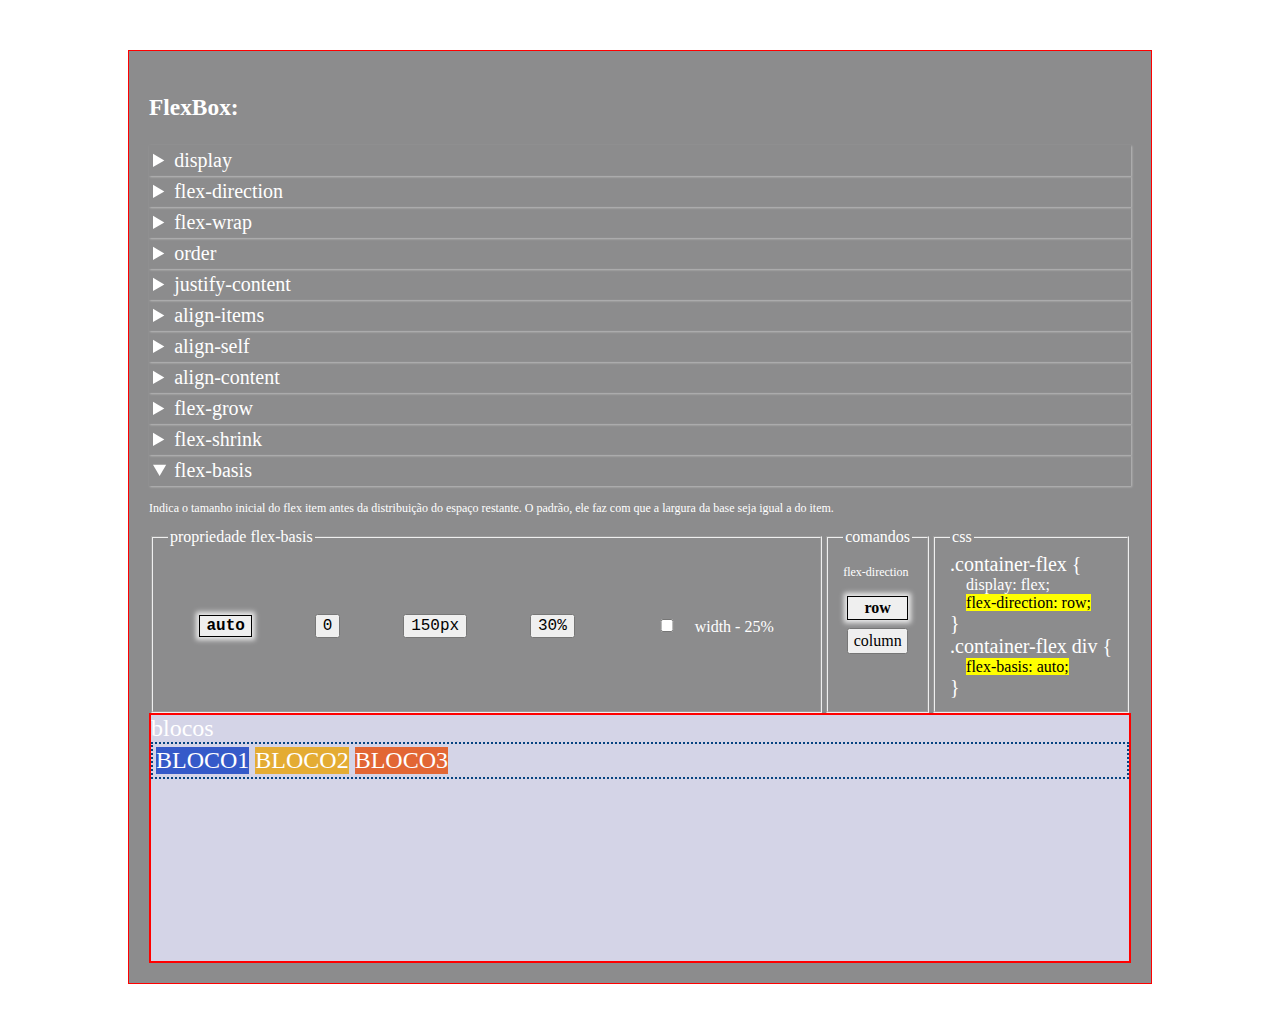
==== flex/index.html @ c191ef0c "code flexBox" ====
<!DOCTYPE html>
<html lang="en">
  <head>
    <meta charset="UTF-8" />
    <meta http-equiv="X-UA-Compatible" content="IE=edge" />
    <meta name="viewport" content="width=device-width, initial-scale=1.0" />
    <title>Document</title>

    <link rel="stylesheet" href="css/style.css" />
  </head>
  <body>
    <div class="container">
      <h3><code>FlexBox</code>:</h3>

      <!-- DISPLAY -->
      <details>
        <summary>display</summary>
        <section id="display">
          <p>
            Define o elemento como um flex container, tornando os seus filhos
            flex-itens.
          </p>
          <div class="botoes">
            <fieldset>
              <legend>propriedade display</legend>

              <button class="botao ativo" data-id="block">block</button>
              <button class="botao" data-id="flex">flex</button>
              <button class="botao" data-id="inline-flex">inline-flex</button>
            </fieldset>

            <fieldset class="demo__code">
              <legend>css</legend>

              .container-flex {
              <div class="demo__code-prop">
                <mark>display: <span class="prop">block</span>; </mark>
              </div>
              }<br />
            </fieldset>
          </div>

          <div class="painel">
            blocos
            <div class="container-flex">
              <div class="cor1">bloco1</div>
              <div class="cor2">bloco2</div>
              <div class="cor3">bloco3</div>
            </div>
          </div>
        </section>
      </details>

      <!-- DIRECTION -->
      <details>
        <summary>flex-direction</summary>
        <section id="flex-direction">
          <p>
            Define a direção dos flex itens, a direção escolhida é chamada de
            main-axis, "Eixo principal". Especifica como os itens são colocados
            no container, definindo a direção do eixo principal do container
            flex
          </p>
          <div class="botoes">
            <fieldset>
              <legend>propriedade flex-direction</legend>

              <button class="botao ativo" data-id="row">row</button>
              <button class="botao" data-id="column">column</button>
              <button class="botao" data-id="row-reverse">row-reverse</button>
              <button class="botao" data-id="column-reverse">
                column-reverse
              </button>
            </fieldset>

            <fieldset class="demo__code">
              <legend>css</legend>

              .container-flex {
              <div class="demo__code-prop">display: flex;</div>
              <div class="demo__code-prop">
                <mark>flex-direction: <span class="prop">row</span>; </mark>
              </div>
              }<br />
            </fieldset>
          </div>

          <div class="painel">
            blocos
            <div class="container-flex">
              <div class="cor1">bloco1</div>
              <div class="cor2">bloco2</div>
              <div class="cor3">bloco3</div>
            </div>
          </div>
        </section>
      </details>

      <!-- WRAP -->
      <details>
        <summary>flex-wrap</summary>
        <section id="flex-wrap">
          <p>
            Define se os itens devem quebrar ou não a linha. Controla se o
            container flex é single-line ou multi-line na direção do cross-axis,
            "eixo transversal"
          </p>
          <div class="botoes">
            <fieldset>
              <legend>propriedade flex-wrap</legend>

              <button class="botao ativo" data-id="nowrap">nowrap</button>
              <button class="botao" data-id="wrap">wrap</button>
              <button class="botao" data-id="wrap-reverse">wrap-reverse</button>
            </fieldset>
            <fieldset class="comandos">
              <legend>comandos</legend>
              <button class="opBloco" data-id="+" data-ref="flex-wrap">
                + Blocos
              </button>
              <button class="opBloco" data-id="-" data-ref="flex-wrap">
                - Blocos
              </button>
            </fieldset>

            <fieldset class="demo__code">
              <legend>css</legend>

              .container-flex {
              <div class="demo__code-prop">display: flex;</div>
              <div class="demo__code-prop">
                <mark>flex-wrap: <span class="prop">nowrap</span>; </mark>
              </div>
              }<br />

              .container-flex div{
              <div class="demo__code-prop">width: 45%;</div>
              }<br />
            </fieldset>
          </div>

          <div class="painel">
            blocos
            <div class="container-flex">
              <div class="cor1">bloco1</div>
              <div class="cor2">bloco2</div>
              <div class="cor3">bloco3</div>
              <div class="cor1">bloco4</div>
              <div class="cor2">bloco5</div>
              <div class="cor3">bloco6</div>
            </div>
          </div>
        </section>
      </details>

      <!-- ORDER -->
      <details>
        <summary>order</summary>
        <section id="order">
          <p>
            controla a ordem em que os itens aparecem no container flexível,
            valor padrão é 0. Modifica a ordem dos flex itens. Sempre do menor
            para o maior, assim order: 1, aparece na frente de order: 5.
          </p>
          <div class="botoes">
            <fieldset>
              <legend>propriedade order</legend>

              <button class="botao" data-id="-1">-1</button>
              <button class="botao" data-id="0">0</button>
              <button class="botao" data-id="1">+1</button>
            </fieldset>

            <fieldset class="demo__code">
              <legend>css</legend>

              .container-flex {
              <div class="demo__code-prop">display: flex;</div>
              }<br />

              .container-flex div:nth-child(3){
              <div class="demo__code-prop">
                <mark>order: <span class="prop">0</span>; </mark>
              </div>
              }<br />
            </fieldset>
          </div>

          <div class="painel">
            blocos
            <div class="container-flex">
              <div class="cor1">bloco1</div>
              <div class="cor1">bloco2</div>
              <div class="cor2">bloco3</div>
              <div class="cor1">bloco4</div>
              <div class="cor1">bloco5</div>
            </div>
          </div>
        </section>
      </details>

      <!-- JUSTIFY CONTENT AXIS-MAIN -->
      <details>
        <summary>justify-content</summary>
        <section id="justify-content">
          <p>
            Alinha os itens flex no container de acordo com a direção do eixo
            principal. A propriedade só funciona se os itens atuais não ocuparem
            todo o container. Isso significa que ao definir flex: 1; ou algo
            similar nos itens, a propriedade não terá mais função
          </p>
          <div class="botoes">
            <fieldset>
              <legend>propriedade justify-content</legend>

              <button class="botao ativo" data-id="flex-start">
                flex-start
              </button>
              <button class="botao" data-id="flex-end">flex-end</button>
              <button class="botao" data-id="center">center</button>
              <button class="botao" data-id="space-between">
                space-between
              </button>
              <button class="botao" data-id="space-around">space-around</button>
              <button class="botao" data-id="space-evenly">space-evenly</button>
            </fieldset>

            <fieldset class="comandos">
              <legend>comandos</legend>
              <p>flex-direction</p>
              <button
                class="opDirection ativo"
                data-id="row"
                data-ref="justify-content"
                data-code="fProp"
              >
                row
              </button>
              <button
                class="opDirection"
                data-id="column"
                data-ref="justify-content"
                data-code="fProp"
              >
                column
              </button>
            </fieldset>

            <fieldset class="demo__code">
              <legend>css</legend>

              .container-flex {
              <div class="demo__code-prop">display: flex;</div>
              <div class="demo__code-prop">
                <mark>flex-direction: <span id="fProp">row</span>; </mark>
              </div>
              <div class="demo__code-prop">
                <mark
                  >justify-content: <span class="prop">flex-start</span>;
                </mark>
              </div>
              }<br />
            </fieldset>
          </div>

          <div class="painel">
            blocos
            <div class="container-flex">
              <div class="cor1">bloco1</div>
              <div class="cor2">bloco2</div>
              <div class="cor3">bloco3</div>
            </div>
          </div>
        </section>
      </details>

      <!-- ALIGN ITEMS AXIS-CROSS -->
      <details>
        <summary>align-items</summary>
        <section id="align-items">
          <p>
            O align-items alinha os flex itens de acordo com o eixo transversal
            "cross-axis" do container. O alinhamento é diferente para quando os
            itens estão em colunas ou linhas.
          </p>
          <div class="botoes">
            <fieldset>
              <legend>propriedade align-items</legend>

              <button class="botao ativo" data-id="stretch">stretch</button>
              <button class="botao" data-id="flex-start">flex-start</button>
              <button class="botao" data-id="flex-end">flex-end</button>
              <button class="botao" data-id="center">center</button>
              <button class="botao" data-id="baseline">baseline</button>
            </fieldset>

            <fieldset class="comandos">
              <legend>comandos</legend>
              <p>flex-direction</p>
              <button
                class="opDirection ativo"
                data-id="row"
                data-ref="align-items"
                data-code="fProp1"
              >
                row
              </button>
              <button
                class="opDirection"
                data-id="column"
                data-ref="align-items"
                data-code="fProp1"
              >
                column
              </button>
            </fieldset>

            <fieldset class="demo__code">
              <legend>css</legend>

              .container-flex {
              <div class="demo__code-prop">display: flex;</div>
              <div class="demo__code-prop">
                <mark>flex-direction: <span id="fProp1">row</span>; </mark>
              </div>
              <div class="demo__code-prop">
                <mark>align-items: <span class="prop">stretch</span>; </mark>
              </div>
              }<br />
            </fieldset>
          </div>

          <div class="painel">
            blocos
            <div class="container-flex">
              <div class="cor1" style="padding-top: 20px">bloco1</div>
              <div class="cor2">bloco2</div>
              <div class="cor3">bloco3</div>
            </div>
          </div>
        </section>
      </details>

      <!-- ALIGN SELF AXIS-CROSS -->
      <details>
        <summary>align-self</summary>
        <section id="align-self">
          <p>
            O align-self serve para definirmos o alinhamento específico de um
            único flex item dentro do nosso container. Caso um valor seja
            atribuído, ele passara por cima do que for atribuído no align-items
            do container..
          </p>
          <div class="botoes">
            <fieldset>
              <legend>propriedade align-self</legend>

              <button class="botao ativo" data-id="auto">auto</button>
              <button class="botao" data-id="stretch">stretch</button>
              <button class="botao" data-id="flex-start">flex-start</button>
              <button class="botao" data-id="flex-end">flex-end</button>
              <button class="botao" data-id="center">center</button>
              <button class="botao" data-id="baseline">baseline</button>
            </fieldset>

            <fieldset class="comandos">
              <legend>comandos</legend>
              <p>flex-direction</p>
              <button
                class="opDirection ativo"
                data-id="row"
                data-ref="align-self"
                data-code="fProp2"
              >
                row
              </button>
              <button
                class="opDirection"
                data-id="column"
                data-ref="align-self"
                data-code="fProp2"
              >
                column
              </button>
            </fieldset>

            <fieldset class="demo__code">
              <legend>css</legend>
              .container-flex {
              <div class="demo__code-prop">display: flex;</div>
              <div class="demo__code-prop">
                <mark>flex-direction: <span id="fProp2">row</span>; </mark>
              </div>
              <div class="demo__code-prop">align-items: flex-start;</div>
              }<br />

              .container-flex div:nth-child(3) {
              <div class="demo__code-prop">
                <mark>align-self: <span class="prop">auto</span>; </mark>
              </div>
              }<br />
            </fieldset>
          </div>

          <div class="painel">
            blocos
            <div class="container-flex">
              <div class="cor1">bloco1</div>
              <div class="cor2">bloco2</div>
              <div class="cor3">bloco3</div>
              <div class="cor1">bloco4</div>
              <div class="cor2">bloco5</div>
            </div>
          </div>
        </section>
      </details>

      <!-- ALIGN CONTENT AXIS-MAIN -->
      <details>
        <summary>align-content</summary>
        <section id="align-content">
          <p>
            Alinha as linhas do container em relação ao eixo principal
            "main-axis". A propriedade só funciona se existir mais de uma linha
            de flex-itens. Para isso o flex-wrap precisa ser wrap.
          </p>
          <div class="botoes">
            <fieldset>
              <legend>propriedade align-content</legend>

              <button class="botao ativo" data-id="stretch">stretch</button>
              <button class="botao" data-id="flex-start">flex-start</button>
              <button class="botao" data-id="flex-end">flex-end</button>
              <button class="botao" data-id="center">center</button>
              <button class="botao" data-id="space-between">
                space-between
              </button>
              <button class="botao" data-id="space-around">space-around</button>
            </fieldset>

            <fieldset class="comandos">
              <legend>comandos</legend>
              <p>flex-direction</p>
              <button
                class="opDirection ativo"
                data-id="row"
                data-ref="align-content"
                data-code="fProp3"
              >
                row
              </button>
              <button
                class="opDirection"
                data-id="column"
                data-ref="align-content"
                data-code="fProp3"
              >
                column
              </button>
              <br />

              <button class="opBloco" data-id="+" data-ref="align-content">
                + Blocos
              </button>
              <button class="opBloco" data-id="-" data-ref="align-content">
                - Blocos
              </button>
            </fieldset>

            <fieldset class="demo__code">
              <legend>css</legend>

              .container-flex {
              <div class="demo__code-prop">display: flex;</div>
              <div class="demo__code-prop">
                <mark>flex-direction: <span id="fProp3">row</span>; </mark>
              </div>
              <div class="demo__code-prop">flex-wrap: wrap;</div>
              <div class="demo__code-prop">
                <mark>align-content: <span class="prop">stretch</span>; </mark>
              </div>
              }<br />

              .container-flex div{
              <div class="demo__code-prop">width: 45%;</div>
              }<br />
            </fieldset>
          </div>

          <div class="painel">
            blocos
            <div class="container-flex">
              <div class="cor1">bloco1</div>
              <div class="cor2">bloco2</div>
              <div class="cor3">bloco3</div>
              <div class="cor1">bloco4</div>
              <div class="cor2">bloco5</div>
              <div class="cor3">bloco6</div>
            </div>
          </div>
        </section>
      </details>

      <!-- FLEX GROW -->
      <details>
        <summary>flex-grow</summary>
        <section id="flex-grow">
          <p>
            Define a habilidade de um flex item crescer. Por padrão o valor é
            zero, assim os flex itens ocupam um tamanho máximo relacionado o
            conteúdo interno deles ou ao width definido.
            <br />
            Ao definir 1 para todos os Flex Itens, eles tentarão ter a mesma
            largura e vão ocupar 100% do container. Digo tentarão pois caso um
            elemento possua um conteúdo muito largo, ele irá respeitar o mesmo.
            <br />
            Se você tiver uma linha com quatro itens, onde três são flex-grow: 1
            e um flex-grow: 2, o flex-grow: 2 tentará ocupar 2 vezes mais espaço
            extra do que os outros elementos.
            <br />
            OBS: justify-content não funciona em items com flex-grow definido.
          </p>
          <div class="botoes">
            <fieldset>
              <legend>propriedade flex-grow</legend>

              <button class="botao ativo" data-id="0">0</button>
              <button class="botao" data-id="1">1</button>
            </fieldset>

            <fieldset class="comandos">
              <legend>comandos</legend>
              <p>flex-direction</p>
              <button
                class="opDirection ativo"
                data-id="row"
                data-ref="flex-grow"
                data-code="fProp4"
              >
                row
              </button>
              <button
                class="opDirection"
                data-id="column"
                data-ref="flex-grow"
                data-code="fProp4"
              >
                column
              </button>
              <br />

              <button class="opBloco" data-id="+" data-ref="flex-grow">
                + Blocos
              </button>
              <button class="opBloco" data-id="-" data-ref="flex-grow">
                - Blocos
              </button>
            </fieldset>

            <fieldset class="demo__code">
              <legend>css</legend>

              .container-flex {
              <div class="demo__code-prop">display: flex;</div>
              <div class="demo__code-prop">
                <mark>flex-direction: <span id="fProp4">row</span>; </mark>
              </div>
              }<br />

              .container-flex div:nth-child(3) {
              <div class="demo__code-prop">
                <mark>flex-grow: <span class="prop">0</span>; </mark>
              </div>
              }<br />
            </fieldset>
          </div>

          <div class="painel">
            blocos
            <div class="container-flex">
              <div class="cor1">bloco1</div>
              <div class="cor2">bloco2</div>
              <div class="cor3">bloco3</div>
            </div>
          </div>
        </section>
      </details>

      <!-- FLEX SHRINK -->
      <details>
        <summary>flex-shrink</summary>
        <section id="flex-shrink">
          <p>Define a capacidade de redução de tamanho do item..</p>
          <div class="botoes">
            <fieldset>
              <legend>propriedade flex-shrink</legend>

              <button class="botao ativo" data-id="1" data-ref="all">
                shrink 1 em todos
              </button>
              <button class="botao" data-id="0" data-ref="all">
                shrink 0 em todos
              </button>
              <button class="botao ativo" data-id="1" data-ref="u3">
                shrink 1 no Bloco3
              </button>
              <button class="botao" data-id="0" data-ref="u3">
                shrink 0 no Bloco3
              </button>
            </fieldset>

            <fieldset class="demo__code">
              <legend>css</legend>

              .container-flex {
              <div class="demo__code-prop">display: flex;</div>
              }<br />

              .container-flex div {
              <div class="demo__code-prop">
                <mark>flex-shrink: <span class="prop1">1</span>; </mark>
              </div>
              <div class="demo__code-prop">width: 33%;</div>
              }<br />

              .container-flex div:nth-child(3) {
              <div class="demo__code-prop">
                <mark>flex-shrink: <span class="prop">1</span>; </mark>
              </div>
              }<br />
            </fieldset>
          </div>

          <div class="painel">
            blocos
            <div class="container-flex">
              <div class="cor1">bloco1</div>
              <div class="cor2">bloco2</div>
              <div class="cor3">bloco3</div>
              <div class="cor1">bloco4</div>
            </div>
          </div>
        </section>
      </details>

      <!-- FLEX BASIS -->
      <details open>
        <summary>flex-basis</summary>
        <section id="flex-basis">
          <p>
            Indica o tamanho inicial do flex item antes da distribuição do
            espaço restante. O padrão, ele faz com que a largura da base seja
            igual a do item.
          </p>
          <div class="botoes">
            <fieldset>
              <legend>propriedade flex-basis</legend>

              <button class="botao ativo" data-id="auto">auto</button>
              <button class="botao" data-id="0">0</button>
              <button class="botao" data-id="150px">150px</button>
              <button class="botao" data-id="30%">30%</button>
              <span
                ><input type="checkbox" class="botao" data-id="wid" />width -
                25%</span
              >
            </fieldset>

            <fieldset class="comandos">
              <legend>comandos</legend>
              <p>flex-direction</p>
              <button
                class="opDirection ativo"
                data-id="row"
                data-ref="flex-basis"
                data-code="fProp5"
              >
                row
              </button>
              <button
                class="opDirection"
                data-id="column"
                data-ref="flex-basis"
                data-code="fProp5"
              >
                column
              </button>
            </fieldset>

            <fieldset class="demo__code">
              <legend>css</legend>

              .container-flex {
              <div class="demo__code-prop">display: flex;</div>
              <div class="demo__code-prop">
                <mark>flex-direction: <span id="fProp5">row</span>; </mark>
              </div>
              }<br />

              .container-flex div {
              <div class="demo__code-prop" id="wid" style="display: none">
                <mark> width: 25%; </mark>
              </div>
              <div class="demo__code-prop">
                <mark>flex-basis: <span class="prop1">auto</span>; </mark>
              </div>
              }<br />
            </fieldset>
          </div>

          <div class="painel">
            blocos
            <div class="container-flex">
              <div class="cor1">bloco1</div>
              <div class="cor2">bloco2</div>
              <div class="cor3">bloco3</div>
            </div>
          </div>
        </section>
      </details>
    </div>

    <script>
      //JS add remove blocos
      let botoes = document.querySelectorAll(".opBloco");

      botoes.forEach((btn) => {
        btn.onclick = (evt) => {
          let valor = evt.currentTarget.dataset.id;
          let ref = evt.currentTarget.dataset.ref;
          let painel = document.querySelector(`#${ref} .container-flex`);

          if (valor === "+") {
            let blc = document.createElement("div");
            let cr = (painel.childElementCount % 3) + 1;
            blc.className = "cor" + cr;
            blc.innerHTML = "bloco" + (painel.childElementCount + 1);

            painel.appendChild(blc);
          } else if (valor === "-") {
            painel.removeChild(painel.lastElementChild);
          }
        };
      });

      //JS change direction flex
      botoes = document.querySelectorAll(".opDirection");

      botoes.forEach((btn) => {
        btn.onclick = (evt) => {
          let valor = evt.currentTarget.dataset.id;
          let ref = evt.currentTarget.dataset.ref;
          let code = evt.currentTarget.dataset.code;
          let painel = document.querySelector(`#${ref} .container-flex`);
          let scode = document.querySelector(`#${code}`);
          console.log(valor, painel.lastElementChild);

          painel.style.flexDirection = valor;
          scode.textContent = valor;

          document
            .querySelectorAll(`.opDirection[data-ref*="${ref}"]`)
            .forEach((botaoEl) => botaoEl.classList.remove("ativo"));
          evt.currentTarget.classList.add("ativo");
        };
      });

      //JS propriedade Display
      botoes = document.querySelectorAll("#display .botao");
      document.querySelector("#display .container-flex").style.display =
        "block";

      botoes.forEach((btn) => {
        btn.onclick = (evt) => {
          let valor = evt.currentTarget.dataset.id;

          let painel = document.querySelector("#display .container-flex");
          painel.style.display = valor;
          let prop = document.querySelector("#display .prop");
          prop.textContent = valor;

          document
            .querySelectorAll("#display .botao")
            .forEach((botaoEl) => botaoEl.classList.remove("ativo"));
          evt.currentTarget.classList.add("ativo");
        };
      });

      //JS propriedade flex-direction
      botoes = document.querySelectorAll("#flex-direction .botao");

      botoes.forEach((btn) => {
        btn.onclick = (evt) => {
          let valor = evt.currentTarget.dataset.id;

          let painel = document.querySelector(
            "#flex-direction .container-flex"
          );
          painel.style.flexDirection = valor;
          let prop = document.querySelector("#flex-direction .prop");
          prop.textContent = valor;

          document
            .querySelectorAll("#flex-direction .botao")
            .forEach((botaoEl) => botaoEl.classList.remove("ativo"));
          evt.currentTarget.classList.add("ativo");
        };
      });

      //JS propriedade flex-wrap
      botoes = document.querySelectorAll("#flex-wrap .botao");

      botoes.forEach((btn) => {
        btn.onclick = (evt) => {
          let valor = evt.currentTarget.dataset.id;

          let painel = document.querySelector("#flex-wrap .container-flex");
          painel.style.flexWrap = valor;
          let prop = document.querySelector("#flex-wrap .prop");
          prop.textContent = valor;

          document
            .querySelectorAll("#flex-wrap .botao")
            .forEach((botaoEl) => botaoEl.classList.remove("ativo"));
          evt.currentTarget.classList.add("ativo");
        };
      });

      //JS propriedade order
      botoes = document.querySelectorAll("#order .botao");

      botoes.forEach((btn) => {
        btn.onclick = (evt) => {
          let valor = evt.currentTarget.dataset.id;

          let painel = document.querySelector(
            "#order .container-flex div:nth-child(3)"
          );
          painel.style.order = valor;
          let prop = document.querySelector("#order .prop");
          prop.textContent = valor;
        };
      });

      //JS propriedade justify-content
      botoes = document.querySelectorAll("#justify-content .botao");

      botoes.forEach((btn) => {
        btn.onclick = (evt) => {
          let valor = evt.currentTarget.dataset.id;

          let painel = document.querySelector(
            "#justify-content .container-flex"
          );
          painel.style.justifyContent = valor;
          let prop = document.querySelector("#justify-content .prop");
          prop.textContent = valor;

          document
            .querySelectorAll("#justify-content .botao")
            .forEach((botaoEl) => botaoEl.classList.remove("ativo"));
          evt.currentTarget.classList.add("ativo");
        };
      });

      //JS propriedade align-items
      botoes = document.querySelectorAll("#align-items .botao");

      botoes.forEach((btn) => {
        btn.onclick = (evt) => {
          let valor = evt.currentTarget.dataset.id;

          let painel = document.querySelector("#align-items .container-flex");
          painel.style.alignItems = valor;
          let prop = document.querySelector("#align-items .prop");
          prop.textContent = valor;

          document
            .querySelectorAll("#align-items .botao")
            .forEach((botaoEl) => botaoEl.classList.remove("ativo"));
          evt.currentTarget.classList.add("ativo");
        };
      });

      //JS propriedade align-self
      botoes = document.querySelectorAll("#align-self .botao");

      botoes.forEach((btn) => {
        btn.onclick = (evt) => {
          let valor = evt.currentTarget.dataset.id;

          let painel = document.querySelector(
            "#align-self .container-flex div:nth-child(3)"
          );
          painel.style.alignSelf = valor;
          let prop = document.querySelector("#align-self .prop");
          prop.textContent = valor;

          document
            .querySelectorAll("#align-self .botao")
            .forEach((botaoEl) => botaoEl.classList.remove("ativo"));
          evt.currentTarget.classList.add("ativo");
        };
      });

      //JS propriedade align-content
      botoes = document.querySelectorAll("#align-content .botao");

      botoes.forEach((btn) => {
        btn.onclick = (evt) => {
          let valor = evt.currentTarget.dataset.id;

          let painel = document.querySelector("#align-content .container-flex");
          painel.style.alignContent = valor;
          let prop = document.querySelector("#align-content .prop");
          prop.textContent = valor;

          document
            .querySelectorAll("#align-content .botao")
            .forEach((botaoEl) => botaoEl.classList.remove("ativo"));
          evt.currentTarget.classList.add("ativo");
        };
      });

      //JS propriedade flex-grow
      botoes = document.querySelectorAll("#flex-grow .botao");

      botoes.forEach((btn) => {
        btn.onclick = (evt) => {
          let valor = evt.currentTarget.dataset.id;

          let painel = document.querySelector(
            "#flex-grow .container-flex div:nth-child(2)"
          );
          painel.style.flexGrow = valor;
          let prop = document.querySelector("#flex-grow .prop");
          prop.textContent = valor;

          document
            .querySelectorAll("#flex-grow .botao")
            .forEach((botaoEl) => botaoEl.classList.remove("ativo"));
          evt.currentTarget.classList.add("ativo");
        };
      });

      //JS propriedade flex-shrink
      botoes = document.querySelectorAll("#flex-shrink .botao[data-ref^=all]");

      botoes.forEach((btn) => {
        btn.onclick = (evt) => {
          let valor = evt.currentTarget.dataset.id;

          //let painel = document.querySelector("#flex-shrink .container-flex div:nth-child(3)");
          let painel = document.querySelectorAll(
            "#flex-shrink .container-flex div"
          );

          painel.forEach((p) => (p.style.flexShrink = valor));

          let prop = document.querySelector("#flex-shrink .prop1");
          prop.textContent = valor;

          document
            .querySelectorAll("#flex-shrink .botao[data-ref^=all]")
            .forEach((botaoEl) => botaoEl.classList.remove("ativo"));
          evt.currentTarget.classList.add("ativo");
        };
      });

      botoes = document.querySelectorAll("#flex-shrink .botao[data-ref^=u3]");

      botoes.forEach((btn) => {
        btn.onclick = (evt) => {
          let valor = evt.currentTarget.dataset.id;

          let painel = document.querySelector(
            "#flex-shrink .container-flex div:nth-child(3)"
          );
          painel.style.flexShrink = valor;

          let prop = document.querySelector("#flex-shrink .prop");
          prop.textContent = valor;

          document
            .querySelectorAll("#flex-shrink .botao[data-ref^=u3]")
            .forEach((botaoEl) => botaoEl.classList.remove("ativo"));
          evt.currentTarget.classList.add("ativo");
        };
      });

      //JS propriedade flex-basis
      botoes = document.querySelectorAll("#flex-basis .botao");

      botoes.forEach((btn) => {
        btn.onclick = (evt) => {
          let valor = evt.currentTarget.dataset.id;

          let painel = document.querySelectorAll(
            "#flex-basis .container-flex div"
          );

          if (valor === "wid") {

            let prop = document.querySelector("#wid");
            if (evt.currentTarget.checked) {
              painel.forEach((p) => (p.style.width = "25%"));
              prop.style.removeProperty('display')
            } else {
              painel.forEach((p) => (p.style.removeProperty('width') ));
              prop.style.display = "none"
            }
          } else {
            painel.forEach((p) => (p.style.flexBasis = valor));

            let prop = document.querySelector("#flex-basis .prop1");
            prop.textContent = valor;

            document
              .querySelectorAll("#flex-basis .botao")
              .forEach((botaoEl) => botaoEl.classList.remove("ativo"));
            evt.currentTarget.classList.add("ativo");
          }
        };
      });
    </script>
  </body>
</html>
---- flex/css/style.css ----
* {
    box-sizing: border-box;
    font-family: "Comic Sans MS"; 
}

.container {
    background-color: rgb(140, 140, 141);
    border: solid 1px red;
    padding: 20px;
    margin: 50px auto;
    color: white;
    font-size: 20px;
    width: 80vw;
}

.botoes{    
    display: flex;
}
.botoes fieldset:first-child{   
    display: flex; 
    flex-wrap: wrap;
    flex-grow: 1;
    justify-content: space-around;
    align-items: center;
}

.comandos{
    display: flex; 
    flex-direction: column;
}

.comandos > button{
    padding: 2px;
    margin: 4px;
}

.botoes > button{
    padding: 2px;
    margin: 4px;
}

.botao {
    font-family: monospace;
}

.ativo {
    font-weight: 900;
    border: 1px solid black;
    -webkit-box-shadow: 0px 0px 5px 3px rgba(255,255,255,0.83); 
    box-shadow: 0px 0px 5px 3px rgba(255,255,255,0.83);
}

.painel{
    width: 100%;
    background-color: rgb(212, 212, 231);
    border: solid 2px red;
    font-size: 24px;
    height: 250px;
    position: relative;
    display: block;
    overflow-x: hidden;
    overflow-y: auto;
}

.container-flex{
    display: flex;
    border: dotted 2px rgb(5, 67, 129)
}

.container-flex > div{
    text-transform: uppercase;
    /* height: 60px; */
    /* display: inline; */
    /*padding: 20px;    
     height: 50px;
    width: 25%; */
}

.demo__code-prop {
    margin-left: 1rem;
}

.cor1{
    background-color: rgb(53, 90, 201);
}

.cor2{
    background-color: rgb(228, 172, 51);
}

.cor3{
    background-color: rgb(226, 102, 52);
}

fieldset > * {
    /* margin: 5px; */
    font-size: 16px;
}

fieldset  input {
    width: 50px;
}

details > summary {
    padding: 4px;
    box-shadow: 1px 1px 2px #bbbbbb;
    cursor: pointer;
  }

section{
    margin-top: 15px;
    /* border-top: 3px solid #00000080; */    
}

section p{
    font-size: 12px;
}

#flex-wrap .container-flex div, 
#align-content .container-flex div{
    width: 45%;
}
 

#flex-shrink .container-flex div{
    width: 33%;
}


.container-flex div{
    margin: 3px;
}


#order .container-flex div:nth-child(3), 
#align-self .container-flex div:nth-child(3), 
#flex-grow .container-flex div:nth-child(2), 
#flex-shrink .container-flex div:nth-child(3){
    border: solid 3px green;
}

#justify-content .container-flex, 
#align-items .container-flex, 
#align-self .container-flex, 
#align-content .container-flex
 {
    height: 300px;
}


#justify-content  .painel, 
#align-items .painel, 
#align-self .painel, 
#align-content .painel
{
    height: 350px;
}

#align-self .container-flex{
    align-items: flex-start;
}

#align-content .container-flex{
    flex-wrap: wrap;
}
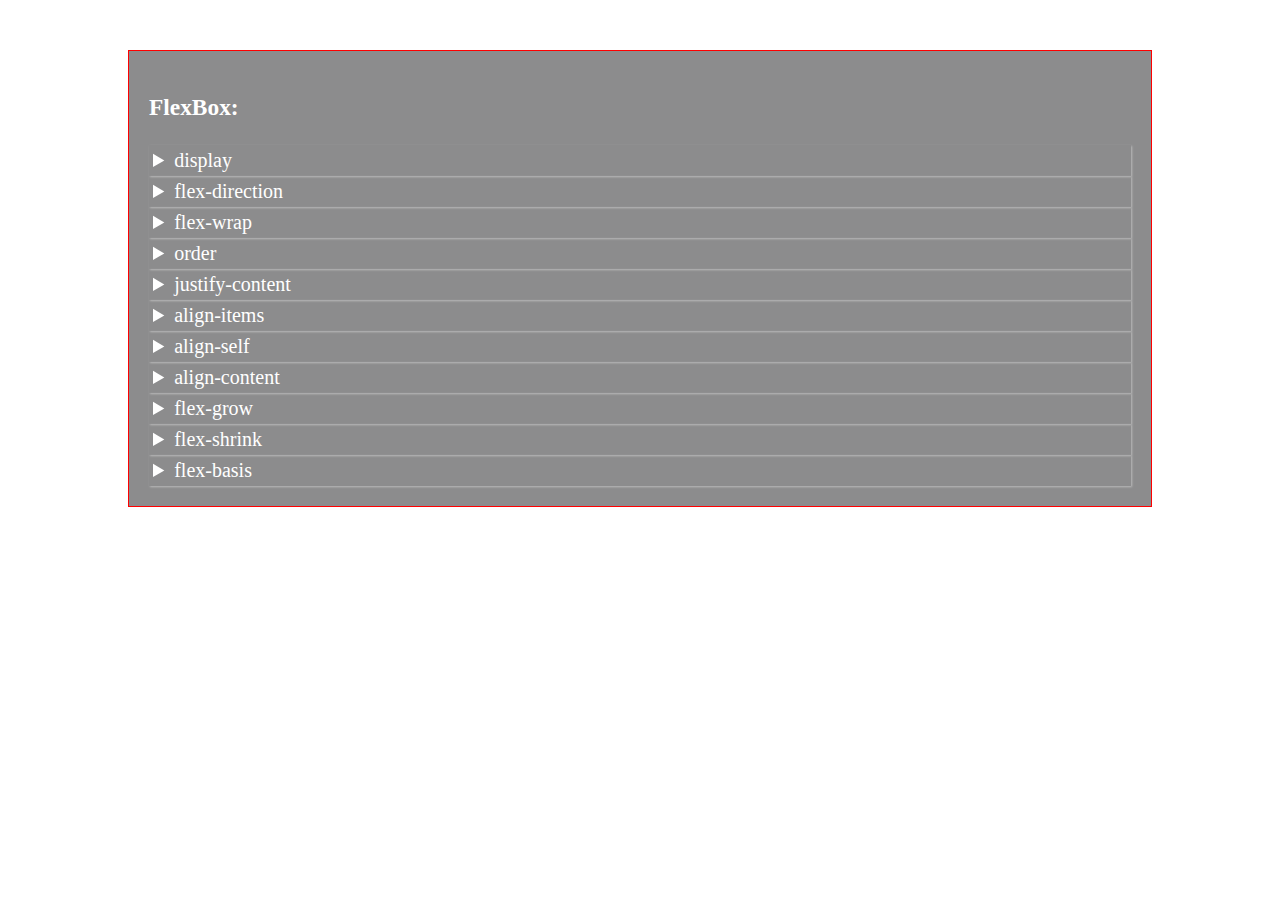
==== commit 21395513: "iniciando todas fechadas" ====
--- a/flex/index.html
+++ b/flex/index.html
@@ -644,7 +644,7 @@
       </details>
 
       <!-- FLEX BASIS -->
-      <details open>
+      <details >
         <summary>flex-basis</summary>
         <section id="flex-basis">
           <p>
